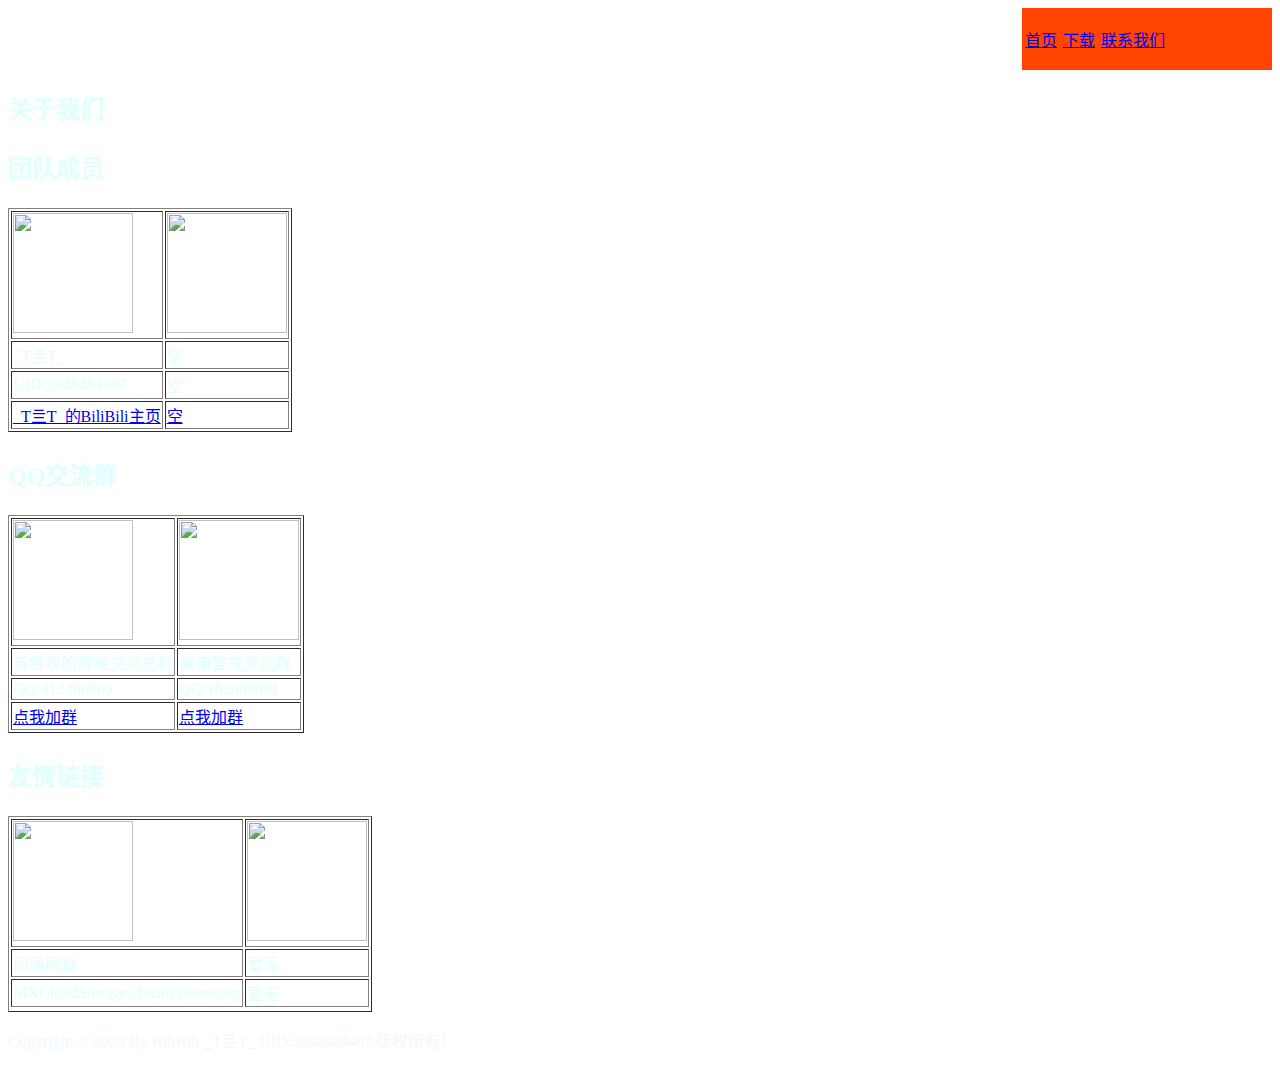
==== ab.html @ 9c404a4e "更新 ab.html" ====
<!DOCTYPE html>
<html lang="zh-CN">

<head>
    <meta charset="UTF-8">
    <meta name="viewport" content="width=device-width, initial-scale=1.0">
    <title>关于</title>
    <link rel="stylesheet" type="text/css" href="./Plugin/styles.css">
    <audio autoplay="autoplay" loop="loop" source src="./Plugin/与铁托将一起.wav"></audio>
    <style>
        ul {
            list-style-type: none;
            margin: 0;
            padding: 0;
        }

        .dhlbk {
            margin: 3px;
        }

        body {
            background: url("./Plugin/Moe3.jpg")no-repeat center center fixed;
            -webkit-background-size: cover;
            -o-background-size: cover;
            background-size: cover;
        }
        
    </style>
</head>

<body style="color: aliceblue;">
    <header>
        <div style="display: flex;
        flex-direction: row-reverse;">
            <div style="display: flex;
        background-color: orangered;
        width: 250px;"
        align="center">
                <ul style="display: flex">
                    <li class="dhlbk">
                        <a href="./index.html">
                            <div style="height: 22px;">
                                <p>
                                    首页
                                </p>
                            </div>
                        </a>
                    </li>
                    <li class="dhlbk">
                        <a href="./down.html">
                            <div class="dropdown">
                                <p>
                                    下载
                                </p>
                            </div>
                        </a>
                    </li>
                    <li class="dhlbk">
                        <a href="./ab.html">
                            <div style="height: 22px;">
                                <p>
                                    联系我们
                                </p>
                            </div>
                        </a>
                    </li>
                </ul>
            </div>
        </div>
    </header>

    <main style="color: lightcyan;">
        <section id="download-module">
            <h2>关于我们</h2>
            <div class="download-container">
                <h3>
                    <p style="font-family: 微软雅黑;font-size: x-large;">团队成员</p>
                </h3>
            <table border="1">
                <tr>
                    <td><img src="./Plugin/ic_launcher.png" width="120" height="120"></td>
                    <td><img src="./Plugin/ic_launcher.png" width="120" height="120"></td>
                </tr>
                <tr>
                    <td>_T亖T_</td>
                    <td>空</td>
                </tr>
                <tr>
                    <td>UID:2048484407</td>
                    <td>空</td>
                </tr>
                <tr>
                    <td><a href="https://space.bilibili.com/2048484407?spm_id_from=333.337.0.0">_T亖T_的BiliBili主页</a></td>
                    <td><a href="https://space.bilibili.com/3493125861410876?spm_id_from=333.337.0.0">空</a></td>
                </tr>
            </table>
            <h3>
                <p style="font-family: 微软雅黑;font-size: x-large;">QQ交流群</p>
            </h3>
            <table border="1">
                <tr>
                    <td><img src="./Plugin/ic_launcher.png" width="120" height="120"></td>
                    <td><img src="./Plugin/ic_launcher.png" width="120" height="120"></td>
                </tr>
                <tr>
                    <td>苏维埃的辉煌交流总群</td>
                    <td>离谱警戒交流群</td>
                </tr>
                <tr>
                    <td>QQ:312366905</td>
                    <td>QQ:182089801</td>
                </tr>
                <tr>
                    <td><a href="http://qm.qq.com/cgi-bin/qm/qr?_wv=1027&k=grfgzH7Qw8vEHsaRz3klUXgbuIiD-8Li&authKey=affJBxiI0SeFOM9QOaYleR7mFcn36RWERltO7U1IqQqFTDOnSczhDIZinGke5pnC&noverify=0&group_code=312366905" target="_blank" rel="noopener noreferrer">点我加群</a></td>
                    <td><a href="http://qm.qq.com/cgi-bin/qm/qr?_wv=1027&k=vTjyy9zjSpLifF0UvHmL2EAbiG2U0ERv&authKey=SWDo1wyMWhj7Gn5JNeZ5FLR3FgSl5po0IL9qG726gzcrSeCPo4byk%2FYAJzM%2FdxMy&noverify=0&group_code=182089801" target="_blank" rel="noopener noreferrer">点我加群</a></td>
                </tr>
              </table>
            <h3>
                <p style="font-family: 微软雅黑;font-size: x-large;">友情链接</p>
            </h3>
            <table border="1">
                <tr>
                    <td><img src="./Plugin/ic_launcher.png" width="120" height="120"></td>
                    <td><img src="./Plugin/ic_launcher.png" width="120" height="120"></td>
                </tr>
                <tr>
                    <td>雨落网盘</td>
                    <td>暂无</td>
                </tr>
                <tr>
                    <td>MXCloudStorage.chuangzhi.eu.org</td>
                    <td>暂无</td>
                </tr>
                <tr>
                  
                </tr>
            </table>
            </div>
        </section>
    </main>

    <footer>
        <p>Copyright © 2023 By BiliBili _T亖T_ UID:2048484407 版权所有！<br/>
        
        <span id="span"></span>
                        <script type="text/javascript">
                            function runtime(){
                                // 初始时间，日/月/年 时:分:秒
                                X = new Date("07/03/2023 14:00:00");
                                Y = new Date();
                                T = (Y.getTime()-X.getTime());
                                M = 24*60*60*1000;
                                a = T/M;
                                A = Math.floor(a);
                                b = (a-A)*24;
                                B = Math.floor(b);
                                c = (b-B)*60;
                                C = Math.floor((b-B)*60);
                                D = Math.floor((c-C)*60);
                                //信息写入到DIV中
                                span.innerHTML = "本站已安全运行: "+A+"天"+B+"小时"+C+"分"+D+"秒"
                            }
                            setInterval(runtime, 1000);
                        </script></p>
    </footer>
    
           <!--音乐播放器
        具体参数介绍如下：data-id: 歌曲/专辑/歌单ID

data-server: 音乐平台，支持如下参数：
netease （网易云音乐）
tencent （qq音乐）
xiami （虾米音乐）
kugou （酷狗音乐）
baidu （百度音乐）

data-type: 请求类型，支持如下参数：
song （单曲）
album （专辑）
playlist （歌单）
search （搜索）

data-mode: 播放模式，支持如下参数：
random （随机）
single （单曲）
circulation （列表循环）
order （列表）

data-autoplay: 自动播放 ，支持如下参数：
true
false-->
        <link rel="stylesheet" href="https://cdn.jsdelivr.net/npm/aplayer@1.10.1/dist/APlayer.min.css">
        <script src="https://cdn.jsdelivr.net/npm/aplayer@1.10.1/dist/APlayer.min.js"></script>
        <div id="aplayer" class="aplayer" data-autoplay="false" data-id="69741172" data-server="netease" data-type="playlist" data-fixed="true" data-listfolded="true" data-order="random" data-theme="#ee82ee"></div>
        <script src="https://unpkg.com/meting@1.2.0/dist/Meting.min.js"></script>
    </div>
    
</body>

</html>
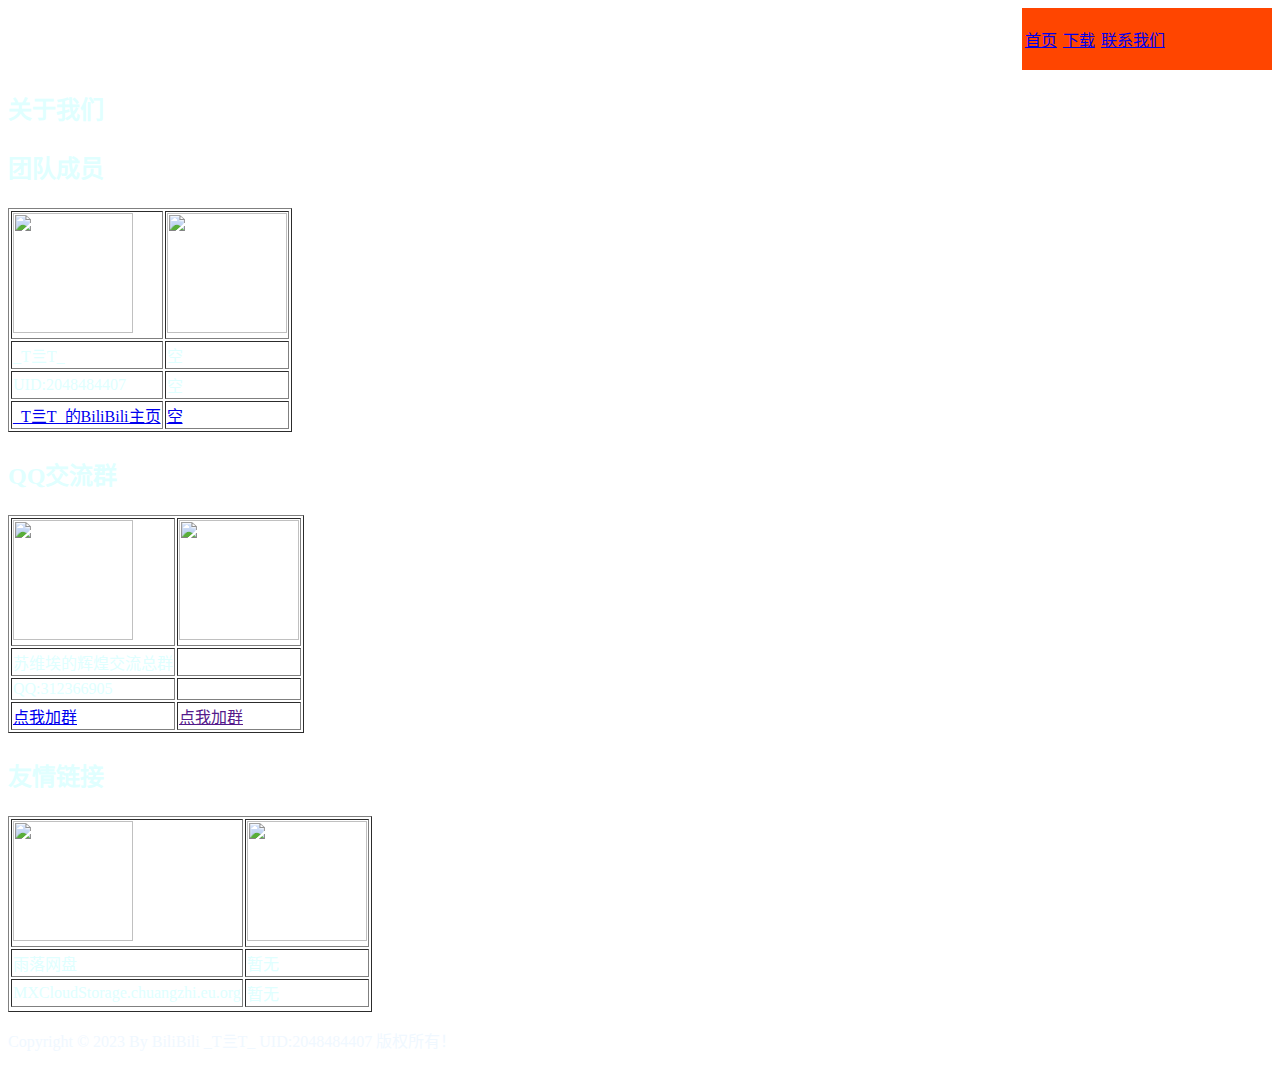
==== commit 7ffd3ee7: "更新 ab.html" ====
--- a/ab.html
+++ b/ab.html
@@ -104,15 +104,15 @@
                 </tr>
                 <tr>
                     <td>苏维埃的辉煌交流总群</td>
-                    <td>离谱警戒交流群</td>
+                    <td></td>
                 </tr>
                 <tr>
                     <td>QQ:312366905</td>
-                    <td>QQ:182089801</td>
+                    <td></td>
                 </tr>
                 <tr>
                     <td><a href="http://qm.qq.com/cgi-bin/qm/qr?_wv=1027&k=grfgzH7Qw8vEHsaRz3klUXgbuIiD-8Li&authKey=affJBxiI0SeFOM9QOaYleR7mFcn36RWERltO7U1IqQqFTDOnSczhDIZinGke5pnC&noverify=0&group_code=312366905" target="_blank" rel="noopener noreferrer">点我加群</a></td>
-                    <td><a href="http://qm.qq.com/cgi-bin/qm/qr?_wv=1027&k=vTjyy9zjSpLifF0UvHmL2EAbiG2U0ERv&authKey=SWDo1wyMWhj7Gn5JNeZ5FLR3FgSl5po0IL9qG726gzcrSeCPo4byk%2FYAJzM%2FdxMy&noverify=0&group_code=182089801" target="_blank" rel="noopener noreferrer">点我加群</a></td>
+                    <td><a href="" target="_blank" rel="noopener noreferrer">点我加群</a></td>
                 </tr>
               </table>
             <h3>
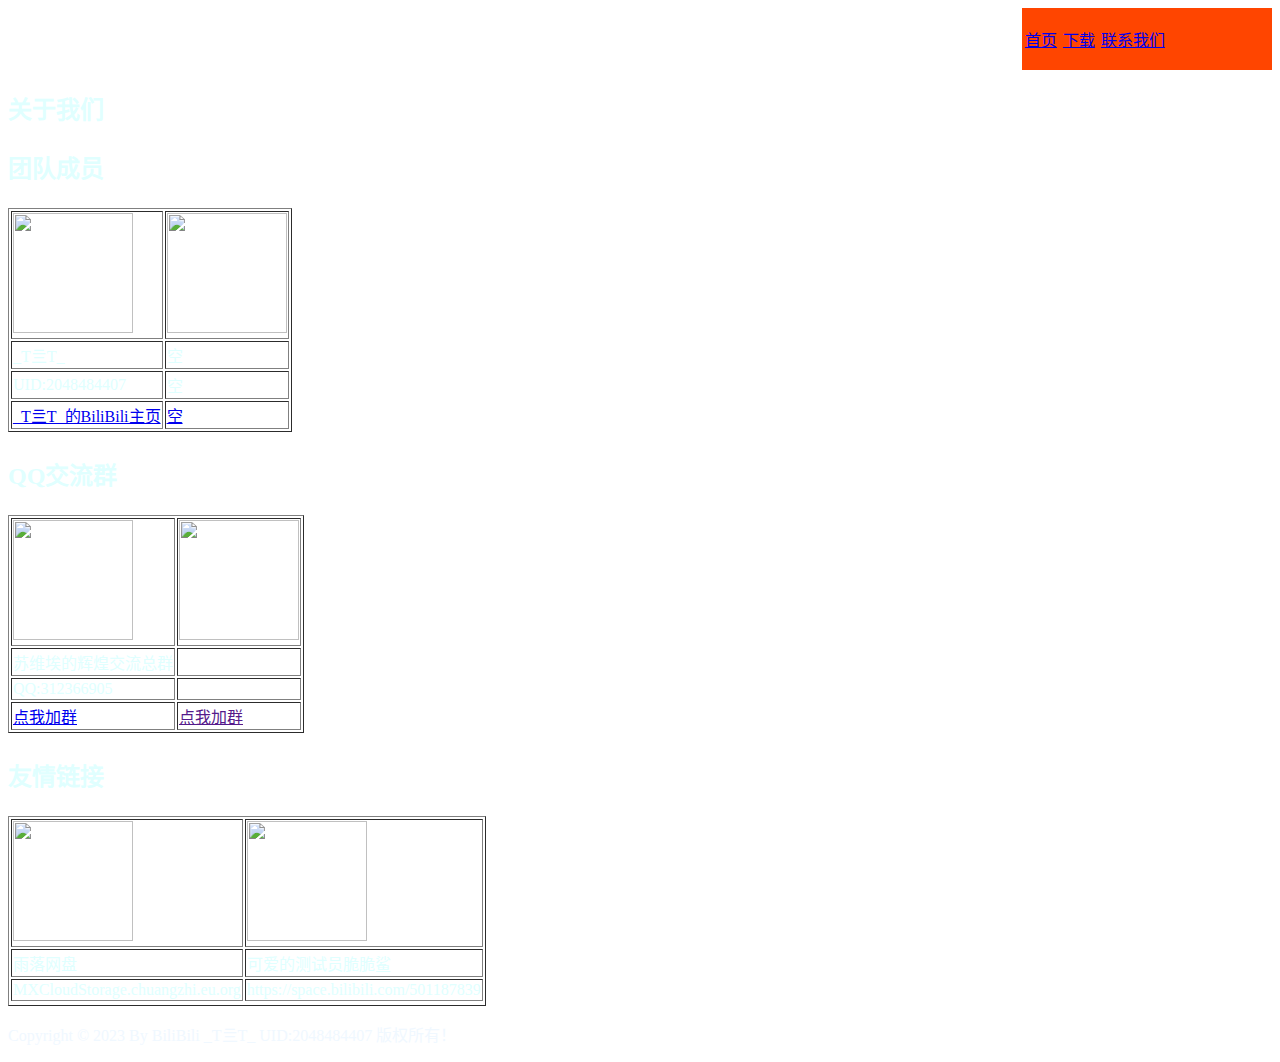
==== commit e0948f60: "更新 ab.html" ====
--- a/ab.html
+++ b/ab.html
@@ -125,11 +125,11 @@
                 </tr>
                 <tr>
                     <td>雨落网盘</td>
-                    <td>暂无</td>
+                    <td>可爱的测试员脆脆鲨</td>
                 </tr>
                 <tr>
                     <td>MXCloudStorage.chuangzhi.eu.org</td>
-                    <td>暂无</td>
+                    <td>https://space.bilibili.com/501187839</td>
                 </tr>
                 <tr>
                   
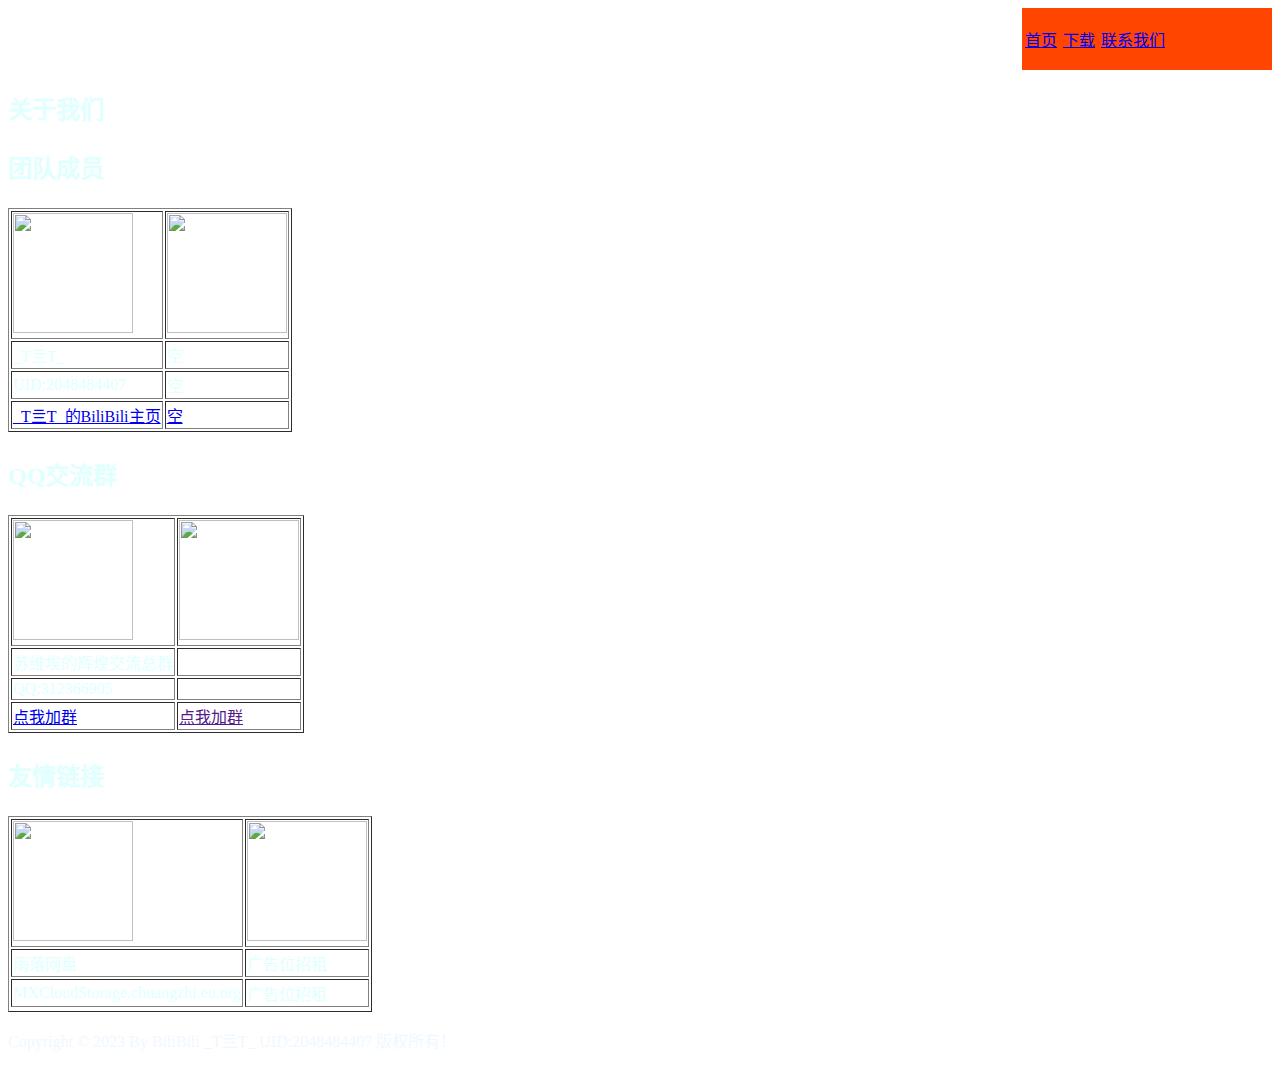
==== commit bfc60d8f: "更新 ab.html" ====
--- a/ab.html
+++ b/ab.html
@@ -125,11 +125,11 @@
                 </tr>
                 <tr>
                     <td>雨落网盘</td>
-                    <td>可爱的测试员脆脆鲨</td>
+                    <td>广告位招租</td>
                 </tr>
                 <tr>
                     <td>MXCloudStorage.chuangzhi.eu.org</td>
-                    <td>https://space.bilibili.com/501187839</td>
+                    <td>广告位招租</td>
                 </tr>
                 <tr>
                   
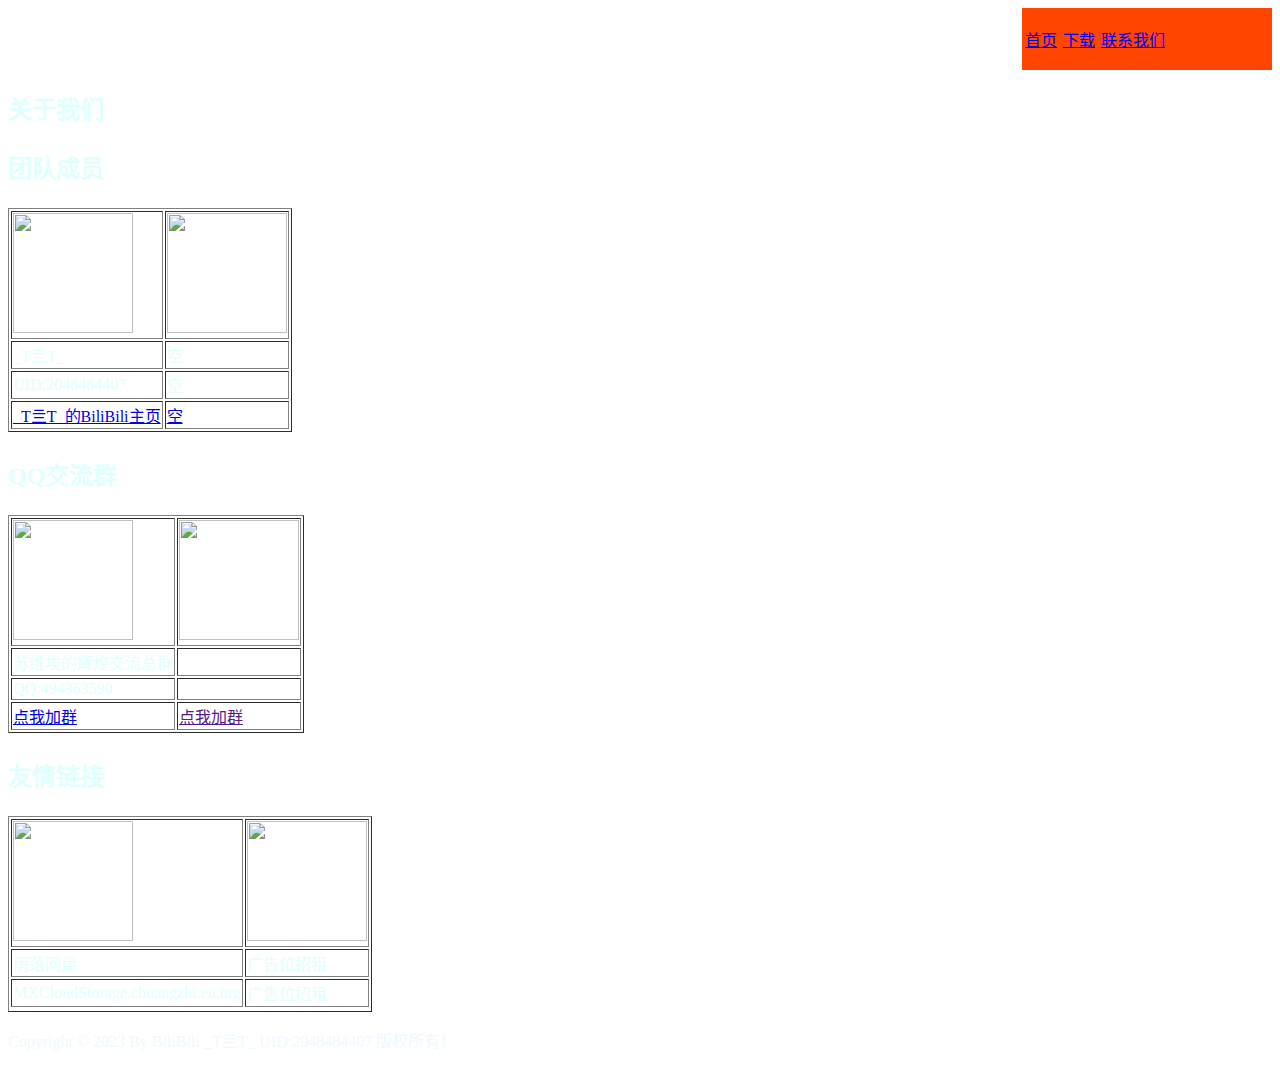
==== commit 581c6c55: "更新 ab.html" ====
--- a/ab.html
+++ b/ab.html
@@ -107,11 +107,11 @@
                     <td></td>
                 </tr>
                 <tr>
-                    <td>QQ:312366905</td>
+                    <td>QQ:494363590</td>
                     <td></td>
                 </tr>
                 <tr>
-                    <td><a href="http://qm.qq.com/cgi-bin/qm/qr?_wv=1027&k=grfgzH7Qw8vEHsaRz3klUXgbuIiD-8Li&authKey=affJBxiI0SeFOM9QOaYleR7mFcn36RWERltO7U1IqQqFTDOnSczhDIZinGke5pnC&noverify=0&group_code=312366905" target="_blank" rel="noopener noreferrer">点我加群</a></td>
+                    <td><a href="http://qm.qq.com/cgi-bin/qm/qr?_wv=1027&k=grfgzH7Qw8vEHsaRz3klUXgbuIiD-8Li&authKey=affJBxiI0SeFOM9QOaYleR7mFcn36RWERltO7U1IqQqFTDOnSczhDIZinGke5pnC&noverify=0&group_code=494363590" target="_blank" rel="noopener noreferrer">点我加群</a></td>
                     <td><a href="" target="_blank" rel="noopener noreferrer">点我加群</a></td>
                 </tr>
               </table>
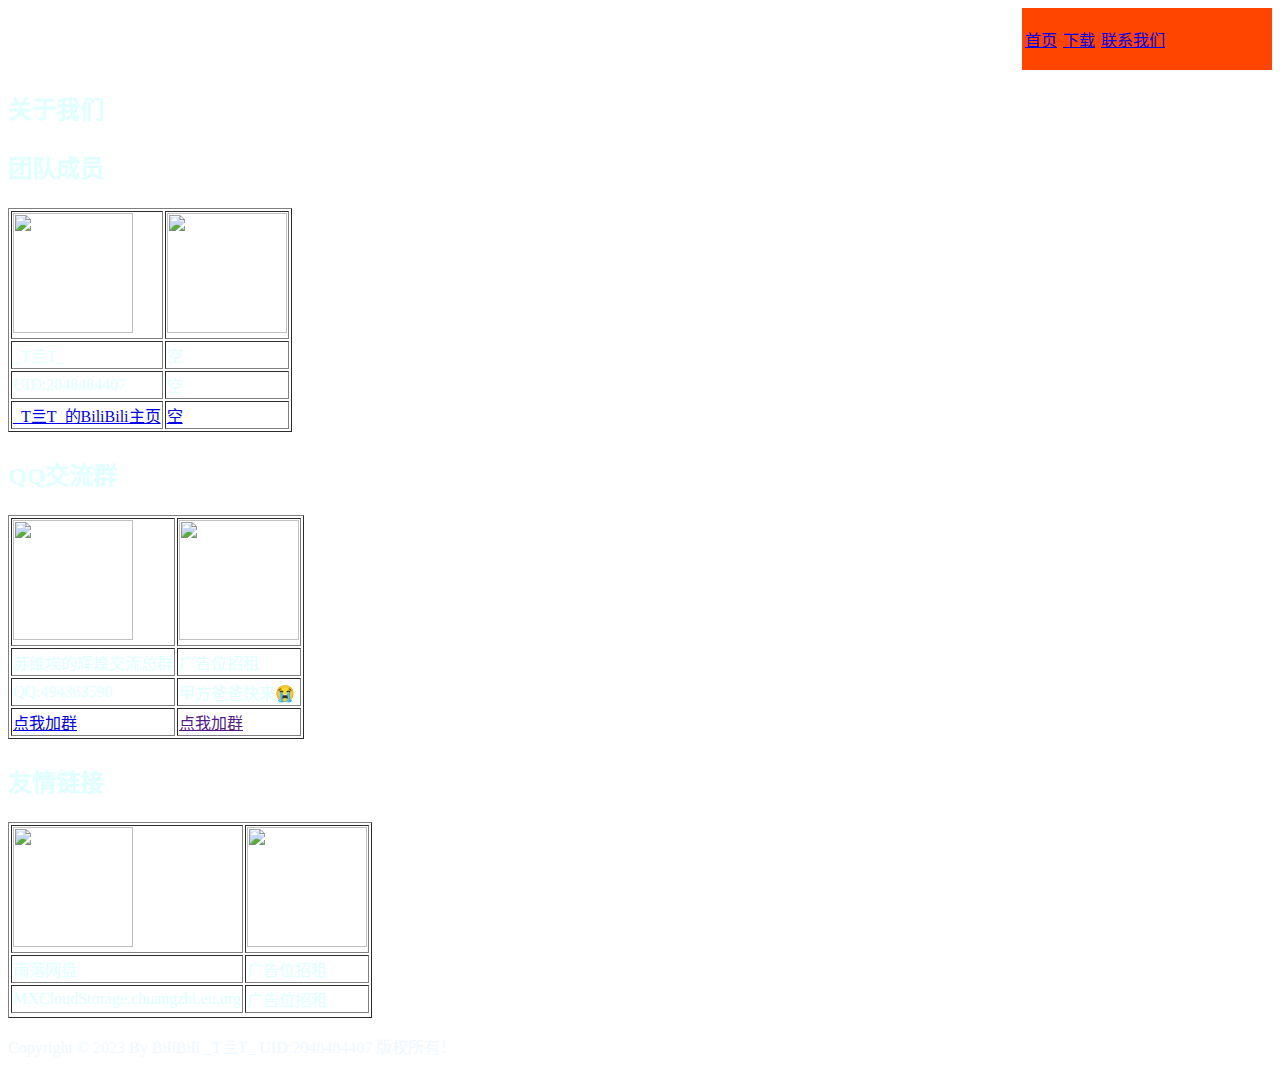
==== commit 76196eb2: "更新 ab.html" ====
--- a/ab.html
+++ b/ab.html
@@ -104,14 +104,14 @@
                 </tr>
                 <tr>
                     <td>苏维埃的辉煌交流总群</td>
-                    <td></td>
+                    <td>广告位招租</td>
                 </tr>
                 <tr>
                     <td>QQ:494363590</td>
-                    <td></td>
-                </tr>
-                <tr>
-                    <td><a href="http://qm.qq.com/cgi-bin/qm/qr?_wv=1027&k=grfgzH7Qw8vEHsaRz3klUXgbuIiD-8Li&authKey=affJBxiI0SeFOM9QOaYleR7mFcn36RWERltO7U1IqQqFTDOnSczhDIZinGke5pnC&noverify=0&group_code=494363590" target="_blank" rel="noopener noreferrer">点我加群</a></td>
+                    <td>甲方爸爸快来😭</td>
+                </tr>
+                <tr>
+                    <td><a href="http://qm.qq.com/cgi-bin/qm/qr?_wv=1027&k=4e9jDhKvuTanN4bvzddDngxt3KPAgH7o&authKey=nIOgKqqcg2DH%2BiBA1GJsNRcw%2BCqGJl31wFVuH3LvB5bYai74hOA2rteLQ4KRgpeP&noverify=0&group_code=494363590" target="_blank" rel="noopener noreferrer">点我加群</a></td>
                     <td><a href="" target="_blank" rel="noopener noreferrer">点我加群</a></td>
                 </tr>
               </table>
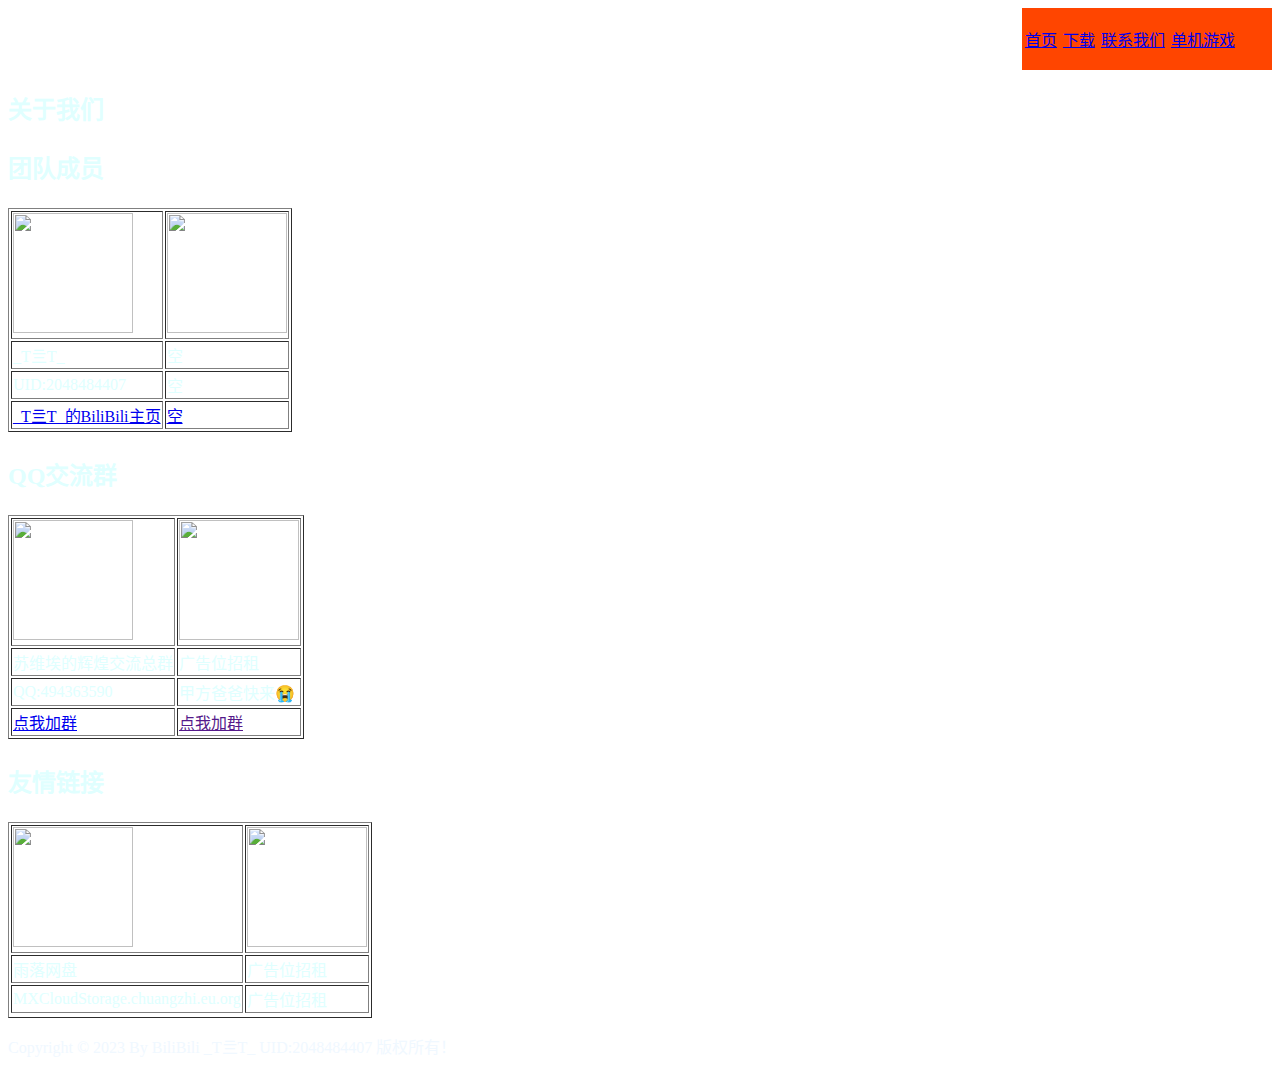
==== commit 49efa187: "更新 ab.html" ====
--- a/ab.html
+++ b/ab.html
@@ -63,7 +63,16 @@
                                 </p>
                             </div>
                         </a>
-                    </li>
+                    </li>
+              <li class="dhlbk"> 
+                         <a href="./in.html"> 
+                             <div class="dropdown"> 
+                                 <p> 
+                                     单机游戏 
+                                 </p> 
+                             </div> 
+                         </a> 
+                     </li>
                 </ul>
             </div>
         </div>
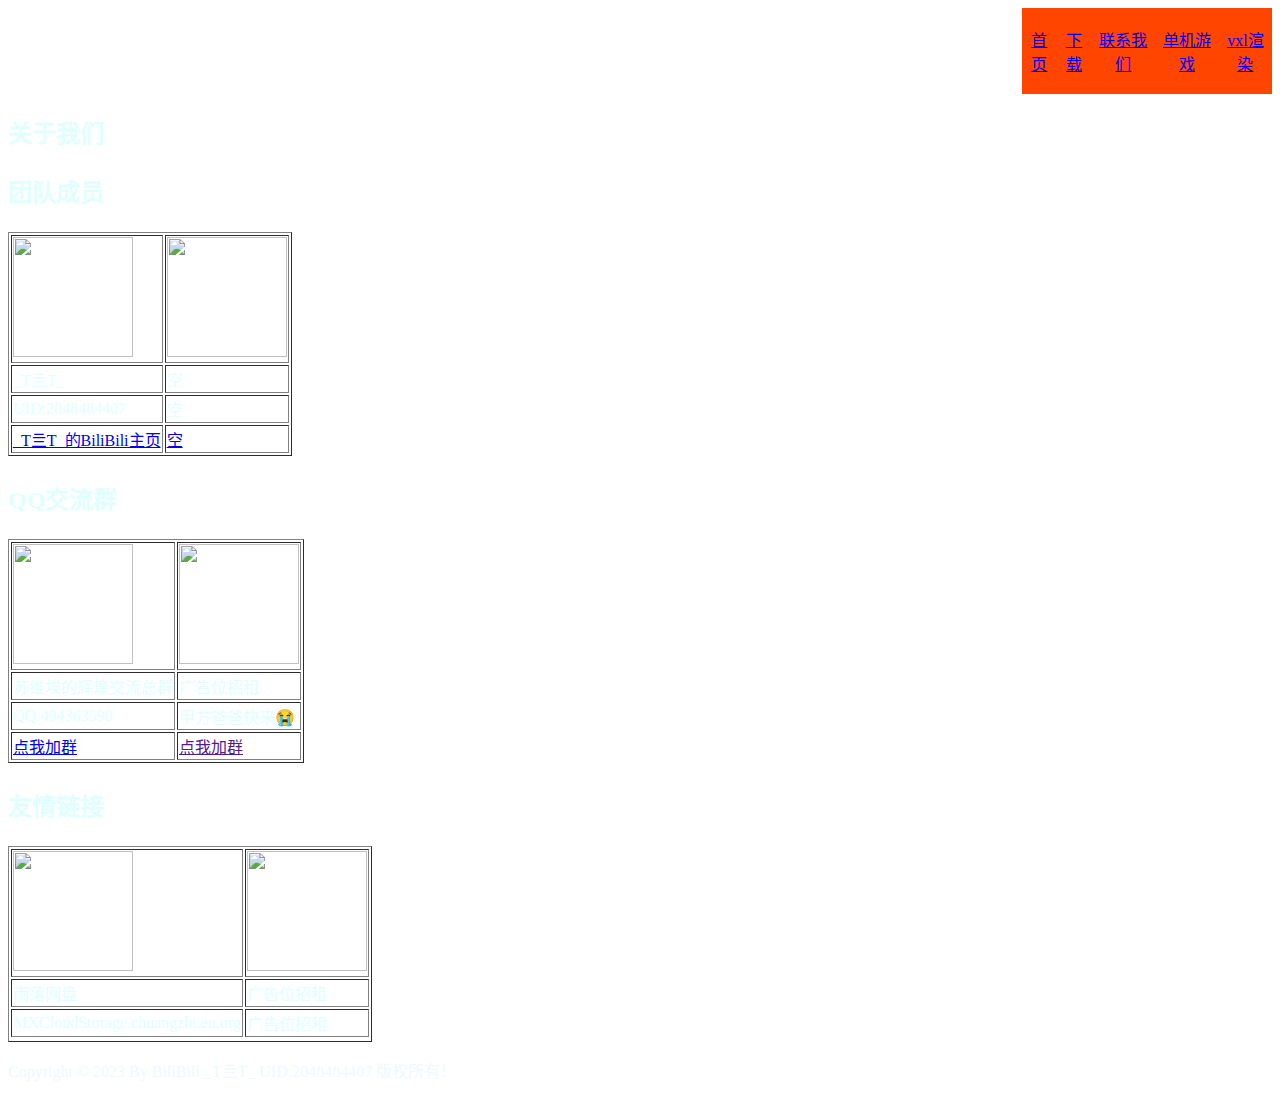
==== commit 7e126a9b: "更新 ab.html" ====
--- a/ab.html
+++ b/ab.html
@@ -72,7 +72,16 @@
                                  </p> 
                              </div> 
                          </a> 
-                     </li>
+                     </li>
+                    <li class="dhlbk"> 
+                         <a href="./vxl.html"> 
+                             <div style="height: 22px;"> 
+                                  <p>  
+                                      vxl渲染  
+                                  </p>  
+                              </div>  
+                          </a>  
+                      </li>
                 </ul>
             </div>
         </div>
